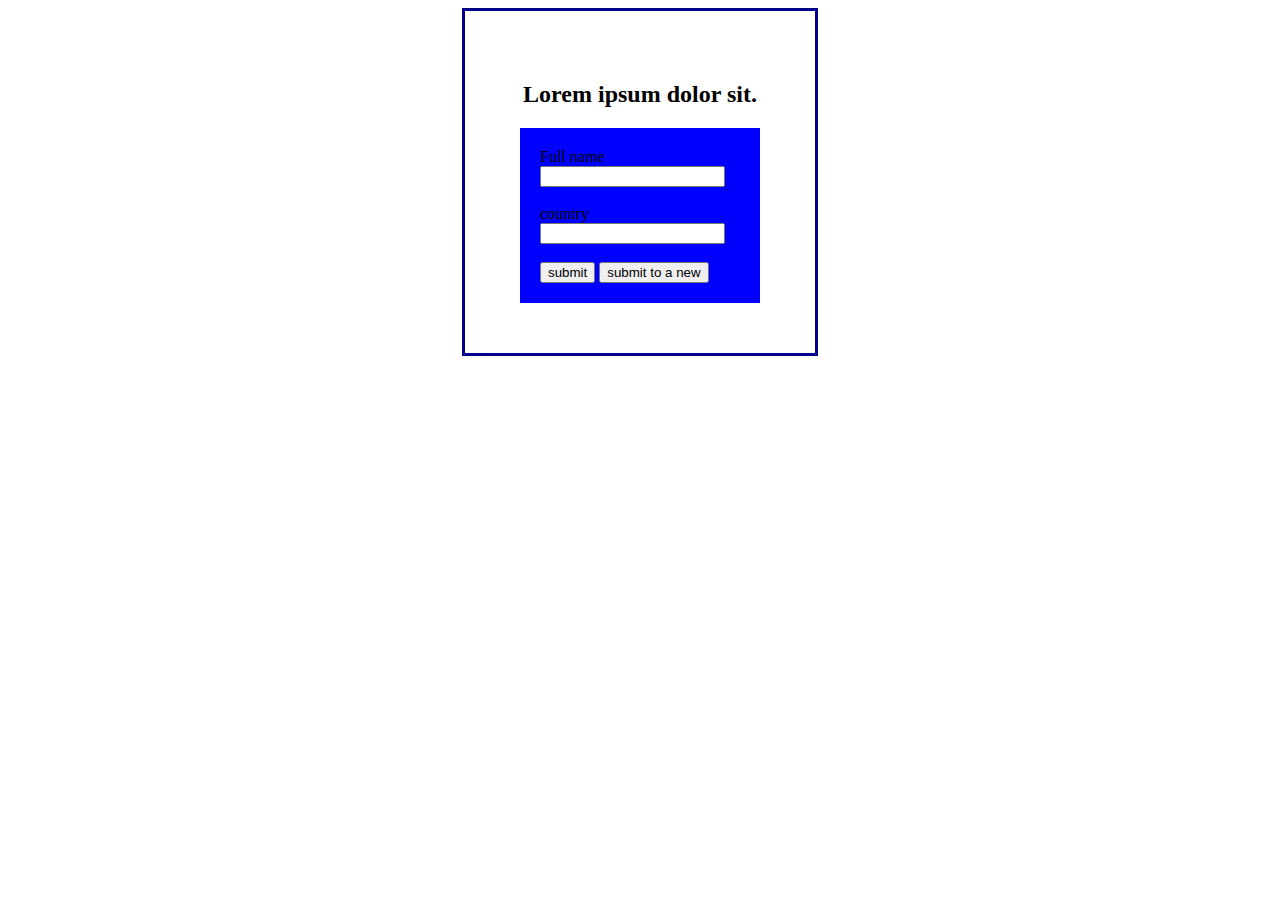
==== index1.html @ 3baf9272 "Add files via upload" ====
<!DOCTYPE html>
<html lang="en">
<head>
    <meta charset="UTF-8">
    <meta name="viewport" content="width=device-width, initial-scale=1.0">
    <title>Document</title>
    <link rel="stylesheet" href="style1.css">
</head>
<body>
    <div class="container">
        <center><h2>Lorem ipsum dolor sit.</h2></center>
        <form action="">
            <label for="">Full name</label>
            <br>
            <input type="text">
            <br><br>
            <label for="">country</label>
            <br>
            <input type="text">
            <br><br>
            <button>submit</button>
            <button>submit to a new </button>
        </form>
    </div>
</body>
</html>
---- style1.css ----
form{
    background-color: blue;
    width: 200px;
    padding: 20px;
    margin: auto;
}
.container{
    border: solid darkblue;
    padding: 50px;
    width: 250px;
    margin: auto;
}
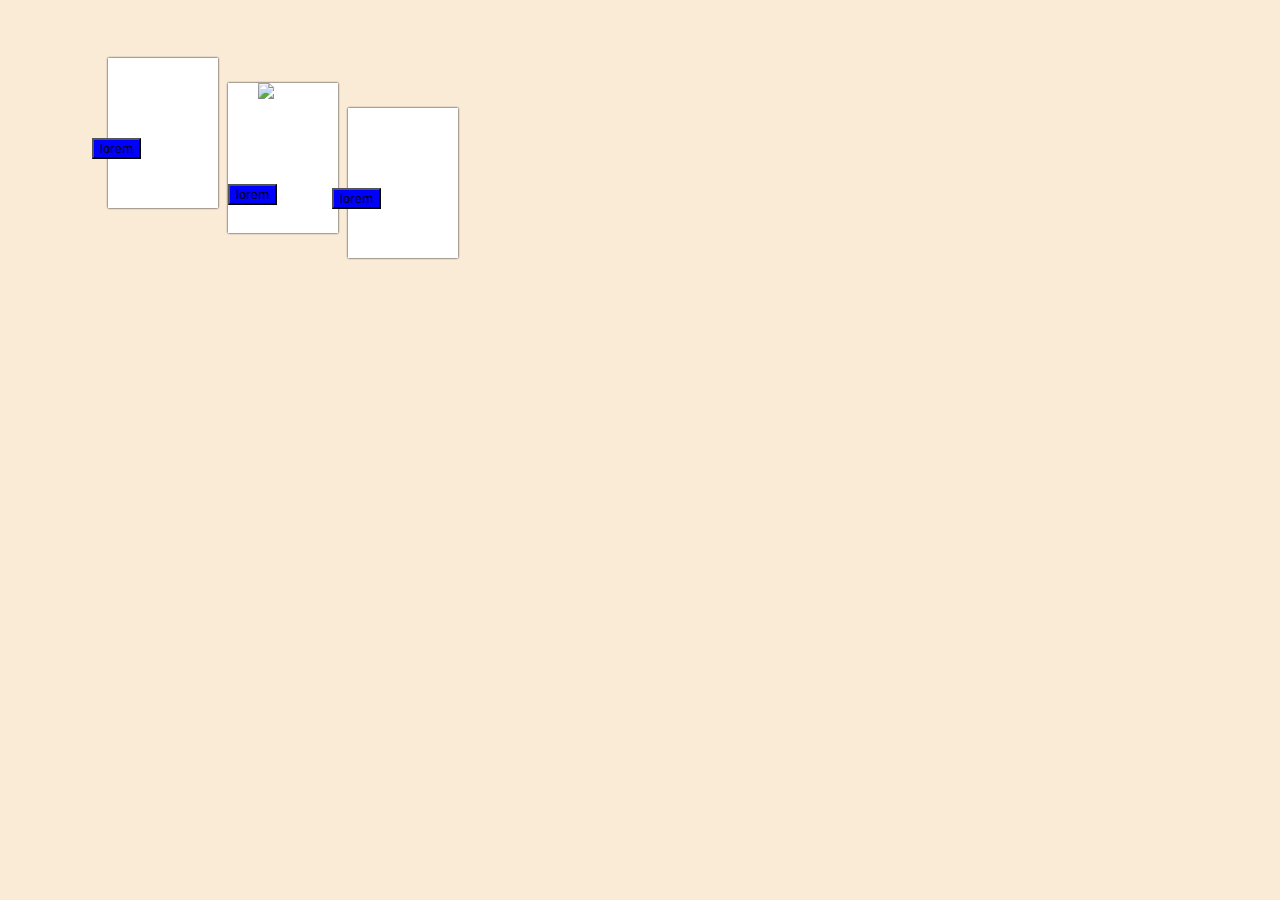
==== commit e7e39c1d: "Add files via upload" ====
--- a/index1.html
+++ b/index1.html
@@ -7,20 +7,17 @@
     <link rel="stylesheet" href="style1.css">
 </head>
 <body>
-    <div class="container">
-        <center><h2>Lorem ipsum dolor sit.</h2></center>
-        <form action="">
-            <label for="">Full name</label>
-            <br>
-            <input type="text">
-            <br><br>
-            <label for="">country</label>
-            <br>
-            <input type="text">
-            <br><br>
-            <button>submit</button>
-            <button>submit to a new </button>
-        </form>
+    <div class="a1">
+        <img src="https://avatars.mds.yandex.net/i?id=cc79eae774a2c9918afa36e00904064e26f69d42-10505565-images-thumbs&n=13" alt="" width="50" >
+        <button class="button1">lorem</button>
+    </div>
+    <div class="a2">
+        <img src="https://avatars.mds.yandex.net/i?id=5d9f9d52b9b7fae44a79987a54397365-4970622-images-thumbs&n=13" width="50">
+        <button class="button2">lorem</button>
+    </div>
+    <div class="a3">
+        <img src="https://avatars.mds.yandex.net/i?id=a8da939f8a8587567bb4341acf8ba5d9016103ad-9831149-images-thumbs&n=13" alt="" width="50">
+        <button class="button3">lorem</button>
     </div>
 </body>
 </html>--- a/style1.css
+++ b/style1.css
@@ -1,12 +1,52 @@
-form{
+body{
+    background-color: antiquewhite;
+}
+.a1{
+    background-color: white;
+    width: 110px;
+    height: 150px;
+    box-shadow: 0px 0px 2px black ;
+    position: relative;
+    left: 100px;
+    top: 50px;
+}
+.a2{
+    background-color: white;
+    width: 110px;
+    height: 150px;
+    box-shadow: 0px 0px 2px black ;
+    position: relative;
+    left: 220px;
+    top: -75px;
+}
+.a3{
+    background-color: white;
+    width: 110px;
+    height: 150px;
+    box-shadow: 0px 0px 2px black ;
+    position: relative;
+    left: 340px;
+    top: -200px;
+}
+.button1{
     background-color: blue;
-    width: 200px;
-    padding: 20px;
-    margin: auto;
+    position: relative;
+    top: 80px;
+    right: 20px;
 }
-.container{
-    border: solid darkblue;
-    padding: 50px;
-    width: 250px;
-    margin: auto;
+.button2{
+    background-color: blue;
+    position: relative;
+    top: 100px;
+    right: 20px;
+}
+.button3{
+    background-color: blue;
+    position: relative;
+    top: 80px;
+    right: 20px;
+}
+img {
+    position: relative;
+    left: 30px;
 }